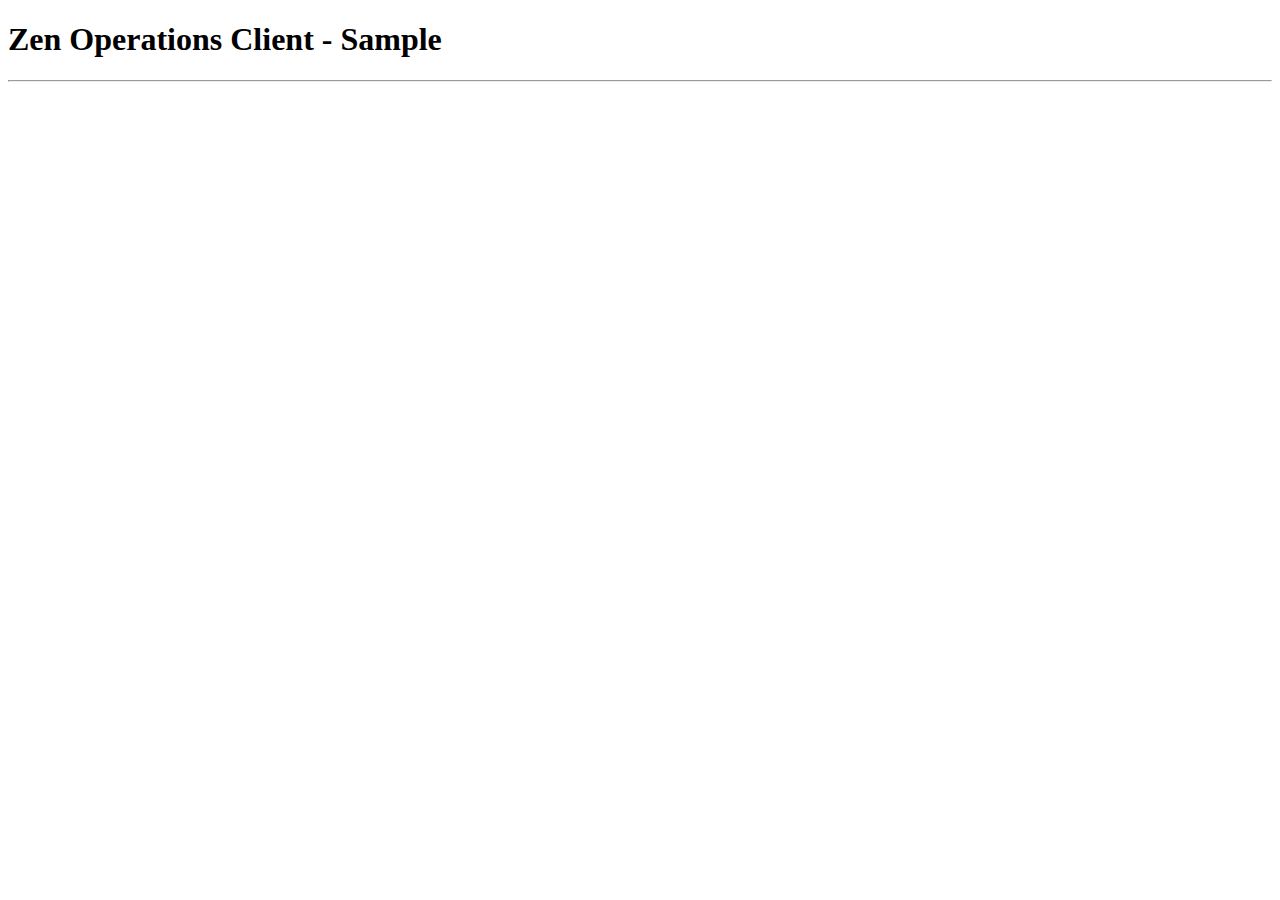
==== ZenOperationsClient/src/main/resources/templates/sample.html @ de5de176 "Create sample.html" ====
<!DOCTYPE html>
<html lang="en" xmlns:th="http://www.thymeleaf.org">
<head>
    <meta charset="UTF-8">
    <title>Zen Operations Client - Sample</title>
</head>
<body>
    <h1>Zen Operations Client - Sample</h1>
    <hr>
    <p th:text="'Hi, ' + ${name} + '!'" />
</body>
</html>
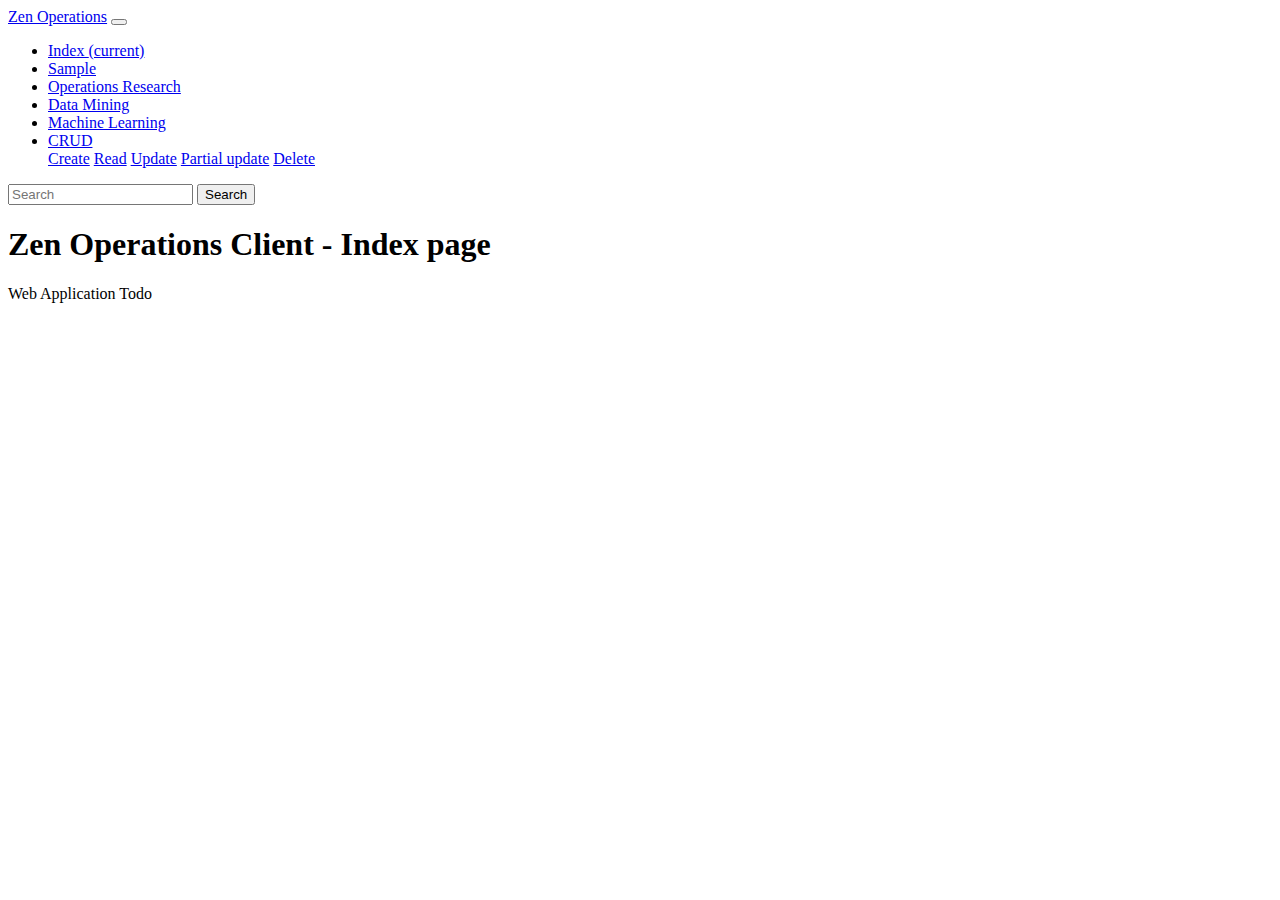
==== commit 0d5265ea: "Update sample.html" ====
--- a/ZenOperationsClient/src/main/resources/templates/sample.html
+++ b/ZenOperationsClient/src/main/resources/templates/sample.html
@@ -1,12 +1,75 @@
 <!DOCTYPE html>
-<html lang="en" xmlns:th="http://www.thymeleaf.org">
+<html lang="en">
 <head>
     <meta charset="UTF-8">
-    <title>Zen Operations Client - Sample</title>
+    <meta content="width=device-width, initial-scale=1, shrink-to-fit=no" name="viewport">
+    <meta http-equiv="x-ua-compatible" content="ie=edge"/>
+    <meta name="description" content=""/>
+    <meta name="author" content="Paolo Mococci"/>
+    <title>Zen Operations Client - Index</title>
+    <link href="/webjars/font-awesome/5.8.2/css/all.css" media="all" rel="stylesheet" type="text/css"/>
+    <link href="/webjars/bootstrap/4.3.1/css/bootstrap.min.css" media="all" rel="stylesheet" type="text/css"/>
+    <link href="/css/style.css" media="all" rel="stylesheet" type="text/css"/>
 </head>
 <body>
-    <h1>Zen Operations Client - Sample</h1>
-    <hr>
-    <p th:text="'Hi, ' + ${name} + '!'" />
+<header>
+    <nav class="navbar navbar-expand-md navbar-light bg-light fixed-top">
+        <a class="navbar-brand" href="#">Zen Operations</a>
+        <button aria-controls="navbarsZenOperations" aria-expanded="false" aria-label="Toggle navigation"
+                class="navbar-toggler" data-target="#navbarsZenOperations" data-toggle="collapse" type="button">
+            <span class="navbar-toggler-icon"></span>
+        </button>
+        <div class="collapse navbar-collapse" id="navbarsZenOperations">
+            <ul class="navbar-nav mr-auto">
+                <li class="nav-item active">
+                    <a class="nav-link" href="#">Index <span class="sr-only">(current)</span></a>
+                </li>
+                <li class="nav-item">
+                    <a class="nav-link" href="/sample">Sample</a>
+                </li>
+                <li class="nav-item">
+                    <a aria-disabled="true" class="nav-link disabled" href="#" tabindex="-1">Operations Research</a>
+                </li>
+                <li class="nav-item">
+                    <a aria-disabled="true" class="nav-link disabled" href="#" tabindex="-1">Data Mining</a>
+                </li>
+                <li class="nav-item">
+                    <a aria-disabled="true" class="nav-link disabled" href="#" tabindex="-1">Machine Learning</a>
+                </li>
+                <li class="nav-item dropdown">
+                    <a aria-expanded="false" class="nav-link dropdown-toggle" data-toggle="dropdown"
+                       href="#" id="dropdown01">CRUD</a>
+                    <div aria-labelledby="dropdown01" class="dropdown-menu">
+                        <a class="dropdown-item" href="#">Create</a>
+                        <a class="dropdown-item" href="#">Read</a>
+                        <a class="dropdown-item" href="#">Update</a>
+                        <a class="dropdown-item" href="#">Partial update</a>
+                        <a class="dropdown-item" href="#">Delete</a>
+                    </div>
+                </li>
+            </ul>
+            <form class="form-inline my-2 my-lg-0">
+                <input aria-label="Search" class="form-control mr-sm-2" placeholder="Search" type="text">
+                <button class="btn btn-secondary my-2 my-sm-0" type="submit">Search</button>
+            </form>
+        </div>
+    </nav>
+</header>
+<main class="container" role="main">
+
+    <div class="starter-template text-center py-5 px-3">
+        <h1>Zen Operations Client - Index page</h1>
+        <p class="lead">
+            Web Application Todo
+        </p>
+    </div>
+
+</main>
+<footer>
+
+</footer>
+<script src="/webjars/jquery/3.4.1/jquery.min.js" type="text/javascript"></script>
+<script src="/webjars/popper.js/1.15.0/popper.min.js" type="text/javascript"></script>
+<script src="/webjars/bootstrap/4.3.1/js/bootstrap.min.js" type="text/javascript"></script>
 </body>
 </html>
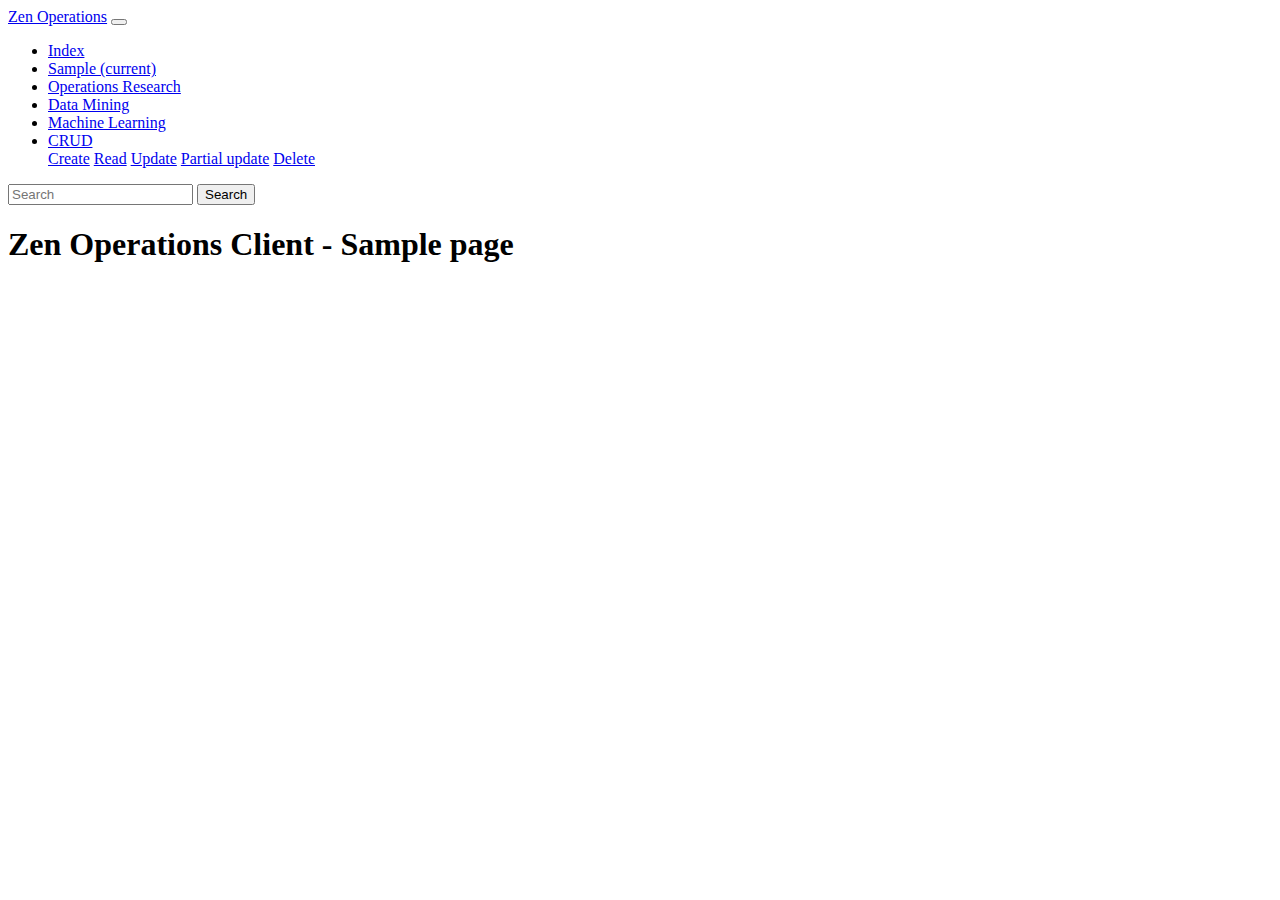
==== commit 23c38135: "Update sample.html" ====
--- a/ZenOperationsClient/src/main/resources/templates/sample.html
+++ b/ZenOperationsClient/src/main/resources/templates/sample.html
@@ -1,12 +1,12 @@
 <!DOCTYPE html>
-<html lang="en">
+<html lang="en" xmlns:th="http://www.thymeleaf.org">
 <head>
     <meta charset="UTF-8">
     <meta content="width=device-width, initial-scale=1, shrink-to-fit=no" name="viewport">
-    <meta http-equiv="x-ua-compatible" content="ie=edge"/>
-    <meta name="description" content=""/>
-    <meta name="author" content="Paolo Mococci"/>
-    <title>Zen Operations Client - Index</title>
+    <meta content="ie=edge" http-equiv="x-ua-compatible"/>
+    <meta content="" name="description"/>
+    <meta content="Paolo Mococci" name="author"/>
+    <title>Zen Operations Client - Sample</title>
     <link href="/webjars/font-awesome/5.8.2/css/all.css" media="all" rel="stylesheet" type="text/css"/>
     <link href="/webjars/bootstrap/4.3.1/css/bootstrap.min.css" media="all" rel="stylesheet" type="text/css"/>
     <link href="/css/style.css" media="all" rel="stylesheet" type="text/css"/>
@@ -14,7 +14,7 @@
 <body>
 <header>
     <nav class="navbar navbar-expand-md navbar-light bg-light fixed-top">
-        <a class="navbar-brand" href="#">Zen Operations</a>
+        <a class="navbar-brand" href="/">Zen Operations</a>
         <button aria-controls="navbarsZenOperations" aria-expanded="false" aria-label="Toggle navigation"
                 class="navbar-toggler" data-target="#navbarsZenOperations" data-toggle="collapse" type="button">
             <span class="navbar-toggler-icon"></span>
@@ -22,10 +22,10 @@
         <div class="collapse navbar-collapse" id="navbarsZenOperations">
             <ul class="navbar-nav mr-auto">
                 <li class="nav-item active">
-                    <a class="nav-link" href="#">Index <span class="sr-only">(current)</span></a>
+                    <a class="nav-link" href="/">Index</a>
                 </li>
                 <li class="nav-item">
-                    <a class="nav-link" href="/sample">Sample</a>
+                    <a class="nav-link" href="#">Sample <span class="sr-only">(current)</span></a>
                 </li>
                 <li class="nav-item">
                     <a aria-disabled="true" class="nav-link disabled" href="#" tabindex="-1">Operations Research</a>
@@ -41,7 +41,7 @@
                        href="#" id="dropdown01">CRUD</a>
                     <div aria-labelledby="dropdown01" class="dropdown-menu">
                         <a class="dropdown-item" href="#">Create</a>
-                        <a class="dropdown-item" href="#">Read</a>
+                        <a class="dropdown-item" href="/operation-read">Read</a>
                         <a class="dropdown-item" href="#">Update</a>
                         <a class="dropdown-item" href="#">Partial update</a>
                         <a class="dropdown-item" href="#">Delete</a>
@@ -58,10 +58,8 @@
 <main class="container" role="main">
 
     <div class="starter-template text-center py-5 px-3">
-        <h1>Zen Operations Client - Index page</h1>
-        <p class="lead">
-            Web Application Todo
-        </p>
+        <h1>Zen Operations Client - Sample page</h1>
+        <p class="lead" th:text="'Hi, ' + ${name} + '!'" />
     </div>
 
 </main>
